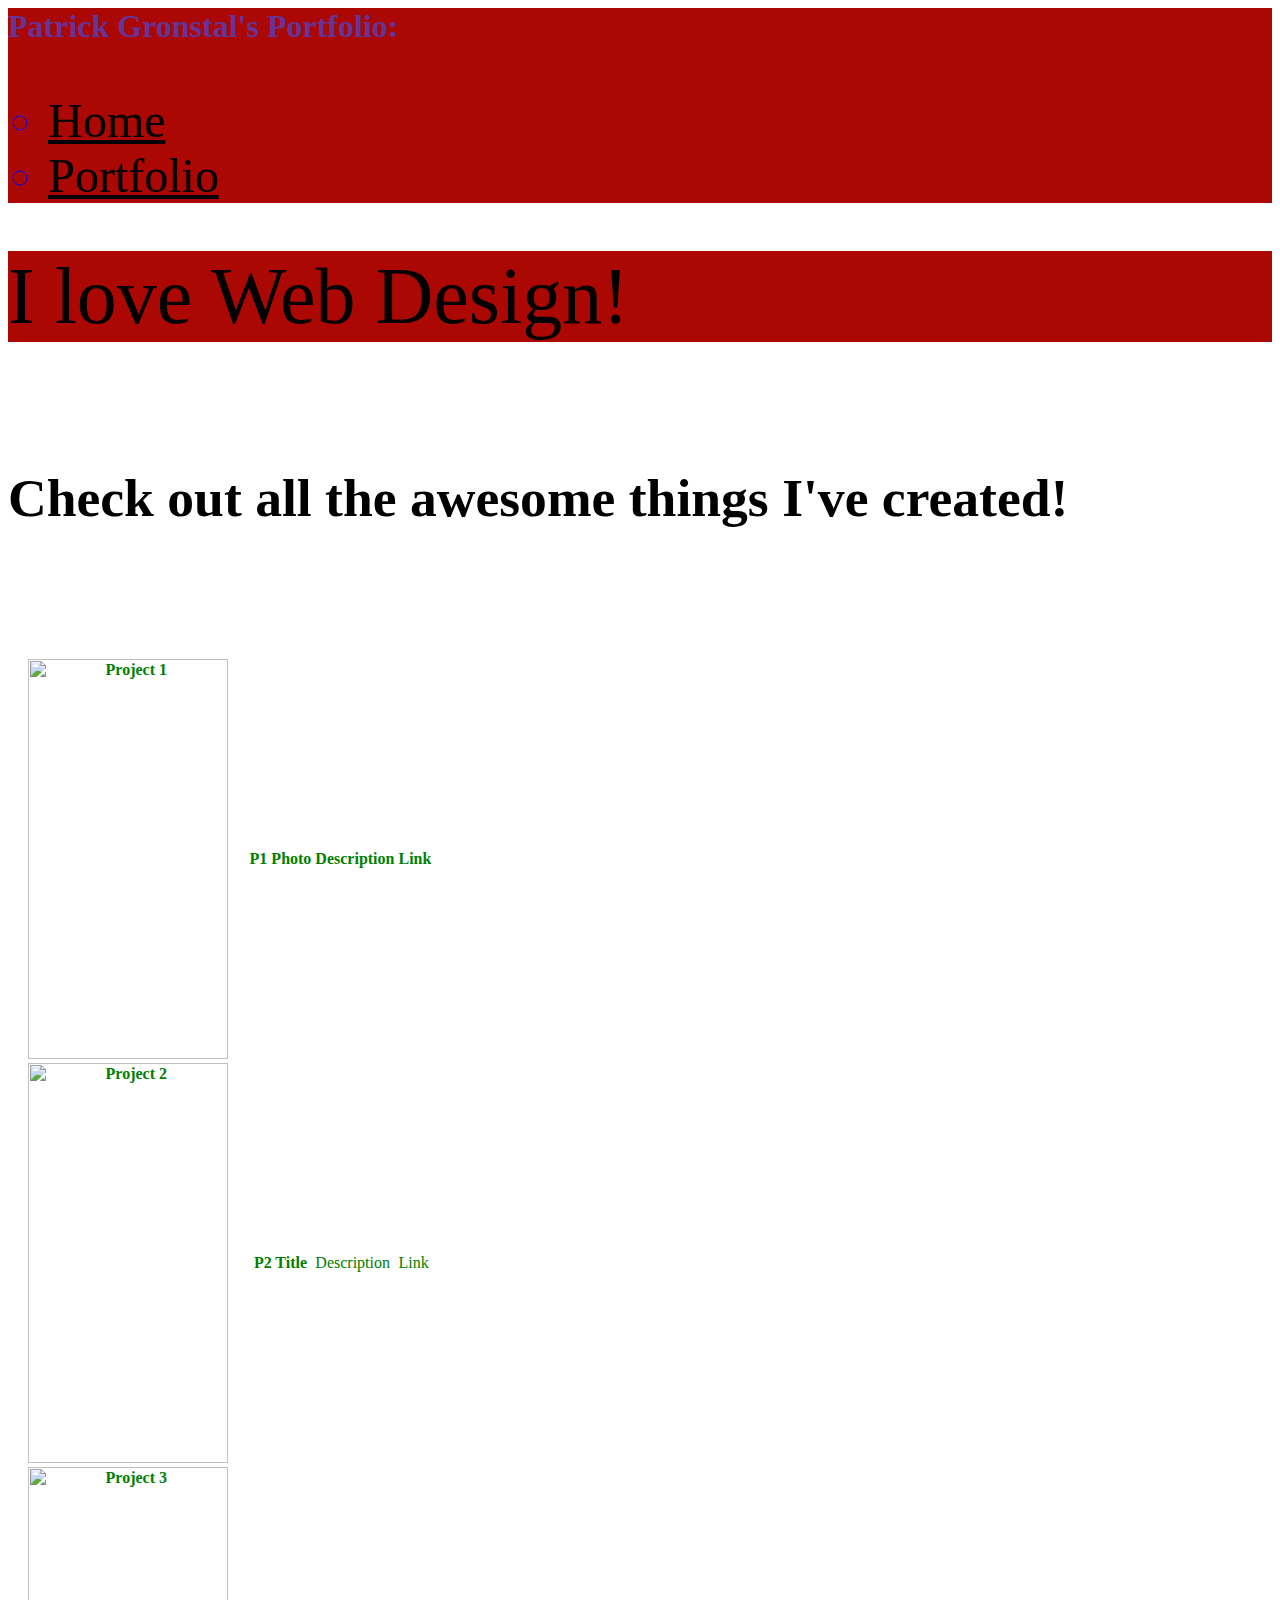
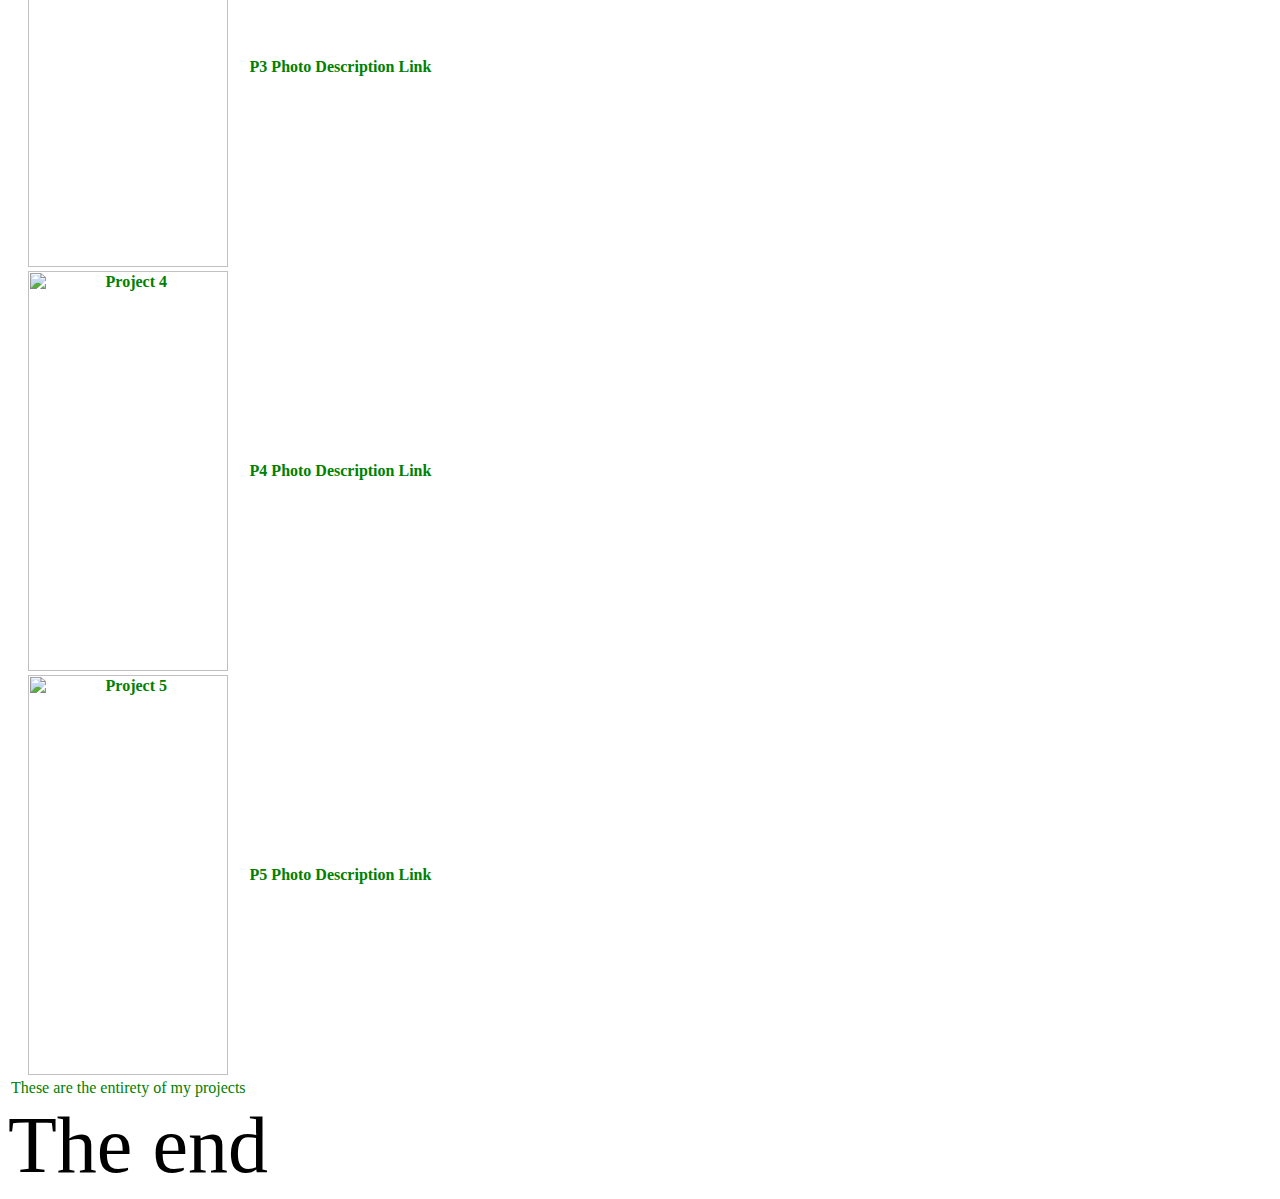
==== portfolio/portfolio.html @ 6f4f6ea2 "Uploading my portfolio project so far" ====
<html>
<head>
  <title>Patrick Gronstal's Portfolio</title>
  <meta charset="utf-8">
  <link rel="stylesheet" type="text/css" href="styles/first-stylesheet.css">
</head>
<body>
  <header>
    <h1 id="h1-port">Patrick Gronstal's Portfolio:</h1>
    <nav class="port-nav">
      <ul>
        <li><a href="index.html">Home</a></li>
        <li><a href="portfolio.html">Portfolio</a></li>
      </ul>
    </nav>
  </header>
  <main>
    <article class="info">
      <header>I love Web Design!</header>
      <table id="projects">
        <thead>
          <tr>
            <h6>Check out all the awesome things I've created!</h6>
          </tr>
        </thead>
        <tbody class="project-list">
          <tr>
            <th><img src="http://lorempixel.com/400/200/" alt="Project 1" height="400px" width="200px"></th>
            <th>P1 Photo</th>
            <th>Description</th>
            <th>Link</th>
          </tr>
          <tr>
            <th><img src="http://lorempixel.com/400/200/" alt="Project 2" height="400px" width="200px"></th>
            <th>P2 Title</th>
            <td>Description</td>
            <td>Link</td>
          </tr>
          <tr>
            <th><img src="http://lorempixel.com/400/200/" alt="Project 3" height="400px" width="200px"></th>
            <th>P3 Photo</th>
            <th>Description</th>
            <th>Link</th>
          </tr>
          <tr>
            <th><img src="http://lorempixel.com/400/200/" alt="Project 4" height="400px" width="200px"></th>
            <th>P4 Photo</th>
            <th>Description</th>
            <th>Link</th>
          </tr>
          <tr>
            <th><img src="http://lorempixel.com/400/200/" alt="Project 5" height="400px" width="200px"></th>
            <th>P5 Photo</th>
            <th>Description</th>
            <th>Link</th>
          </tr>
        </tbody>
        <tfoot>
          <tr>
            <td>These are the entirety of my projects</td>
          </tr>
        </tfoot>
      </table>
      <footer>The end</footer>
    </article>
  </main>
</body>
<footer>
</footer>
</html>
---- portfolio/styles/first-stylesheet.css ----
html {
  font-size: 16px;
}

header {
background-color: rgba(171,8,3,1);
  }

h1 {
  font-weight: bold;
}

p:first-of-type::first-letter{
  font-size: 7rem;
  font-weight: bolder;
  color: blue;
}

p::first-line{
  background-color: red;
}
p:hover{
  background-color: yellow;
}

nav {
    font-size: 3rem;
  }

li {
  list-style: circle;
  color: blue;
}

.info {
  font-size: 5rem;
}

a:link{
  color:black;
}

a:visited {
  color:white;
}

.port-nav:hover {
  hover
}

#h1-port {
 color: rebeccapurple;
}

#h1-home {
  color: rebeccapurple;
}

#projects {
  color: green;
}
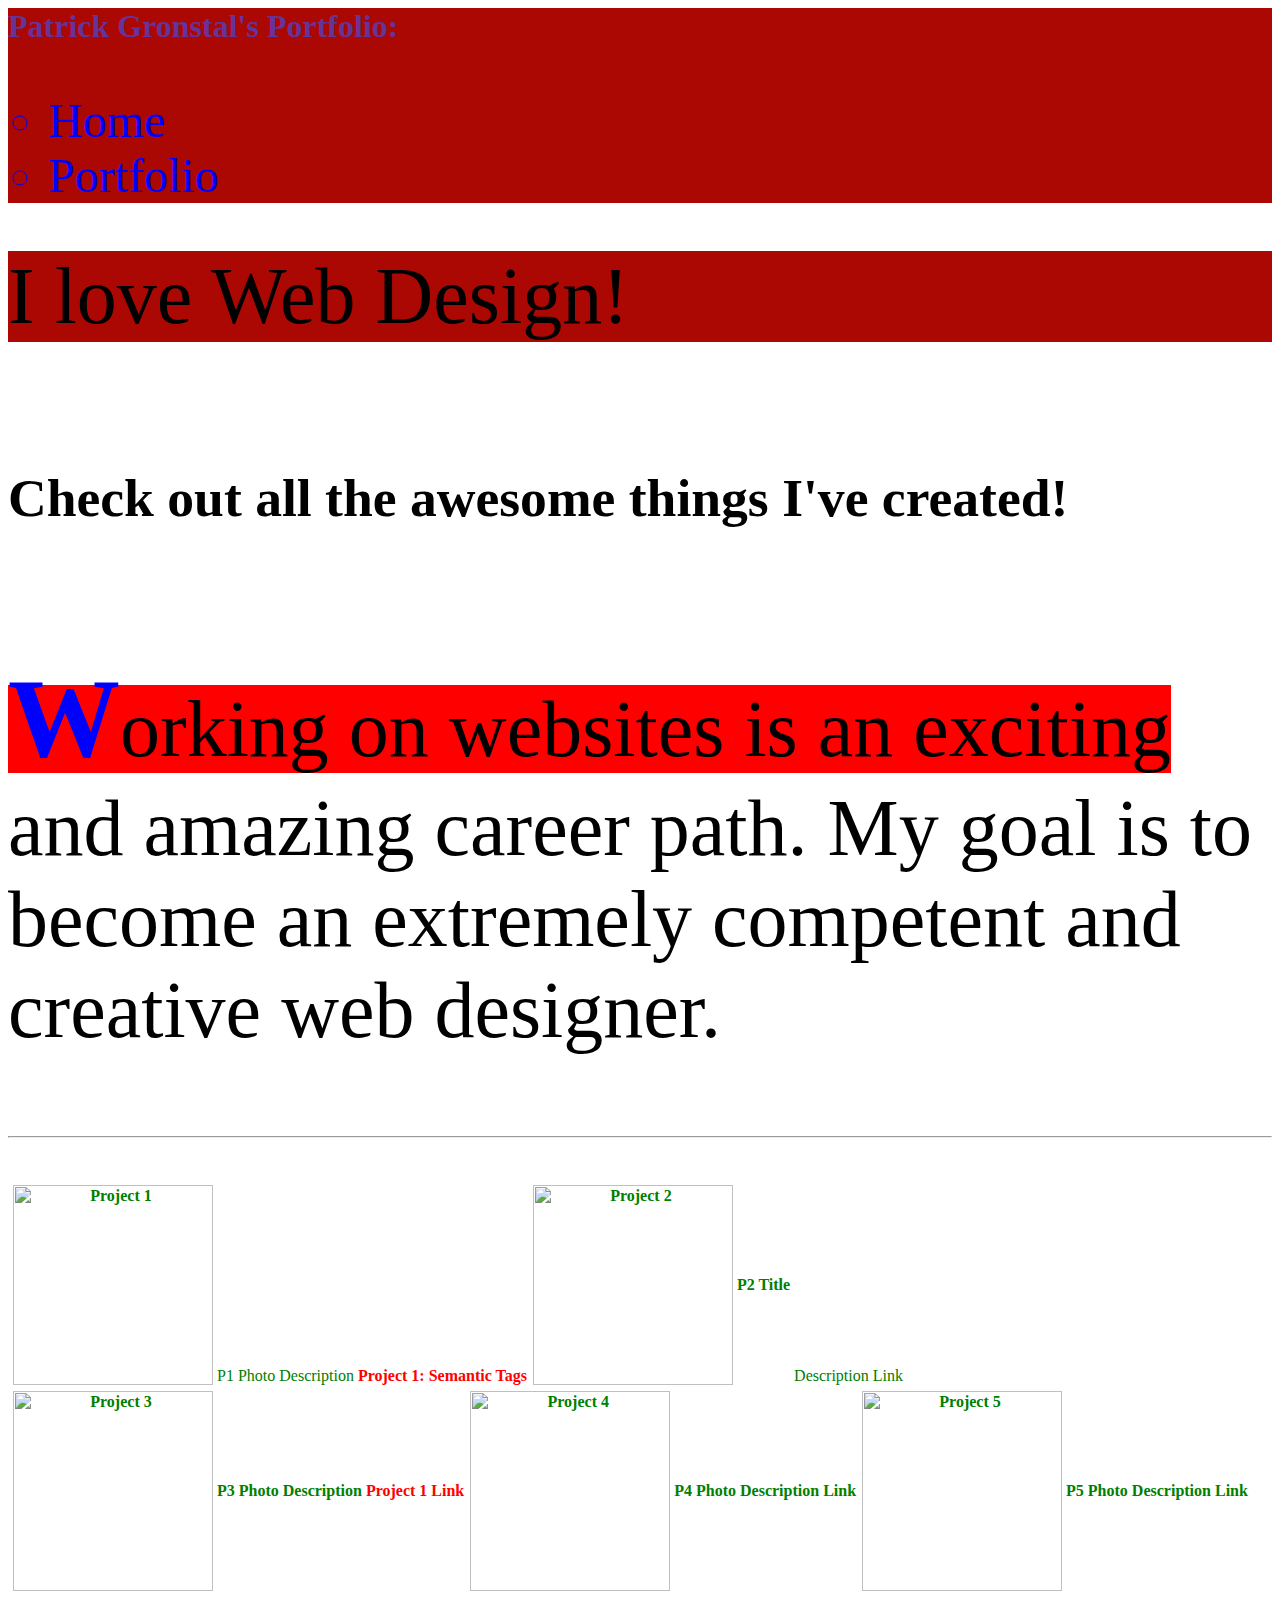
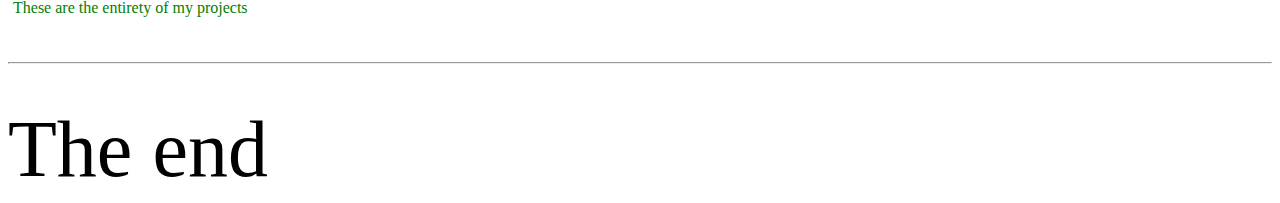
==== commit a43fce9e: "Refined overall project.  Included link to semantic tags, Project 1" ====
--- a/portfolio/portfolio.html
+++ b/portfolio/portfolio.html
@@ -21,35 +21,38 @@
         <thead>
           <tr>
             <h6>Check out all the awesome things I've created!</h6>
+            <p class="description">Working on websites is an exciting and amazing career path.
+            My goal is to become an extremely competent and creative web designer.</p>
           </tr>
         </thead>
+        <hr>
         <tbody class="project-list">
           <tr>
-            <th><img src="http://lorempixel.com/400/200/" alt="Project 1" height="400px" width="200px"></th>
-            <th>P1 Photo</th>
-            <th>Description</th>
-            <th>Link</th>
+            <th><img src="http://lorempixel.com/400/200/" alt="Project 1" height="200px" width="200px"></th>
+            <td>P1 Photo</td>
+            <td>Description</td>
+            <td><a href="https://clovisi.github.io/semantic_tags/index.html" target="_blank"><strong>Project 1: Semantic Tags</strong></a></td>
           </tr>
           <tr>
-            <th><img src="http://lorempixel.com/400/200/" alt="Project 2" height="400px" width="200px"></th>
+            <th><img src="http://lorempixel.com/400/200/" alt="Project 2" height="200px" width="200px"></th>
             <th>P2 Title</th>
             <td>Description</td>
             <td>Link</td>
           </tr>
           <tr>
-            <th><img src="http://lorempixel.com/400/200/" alt="Project 3" height="400px" width="200px"></th>
+            <th><img src="http://lorempixel.com/400/200/" alt="Project 3" height="200px" width="200px"></th>
             <th>P3 Photo</th>
             <th>Description</th>
-            <th>Link</th>
+            <th><a href="www.google.com">Project 1 Link</a></th>
           </tr>
           <tr>
-            <th><img src="http://lorempixel.com/400/200/" alt="Project 4" height="400px" width="200px"></th>
+            <th><img src="http://lorempixel.com/400/200/" alt="Project 4" height="200px" width="200px"></th>
             <th>P4 Photo</th>
             <th>Description</th>
             <th>Link</th>
           </tr>
           <tr>
-            <th><img src="http://lorempixel.com/400/200/" alt="Project 5" height="400px" width="200px"></th>
+            <th><img src="http://lorempixel.com/400/200/" alt="Project 5" height="200px" width="200px"></th>
             <th>P5 Photo</th>
             <th>Description</th>
             <th>Link</th>
@@ -61,6 +64,7 @@
           </tr>
         </tfoot>
       </table>
+      <hr>
       <footer>The end</footer>
     </article>
   </main>
--- a/portfolio/styles/first-stylesheet.css
+++ b/portfolio/styles/first-stylesheet.css
@@ -16,9 +16,10 @@
   color: blue;
 }
 
-p::first-line{
+p:first-line{
   background-color: red;
 }
+
 p:hover{
   background-color: yellow;
 }
@@ -32,20 +33,42 @@
   color: blue;
 }
 
+td {
+  vertical-align: bottom;
+}
+
+tr{
+  float: left;
+}
+
 .info {
   font-size: 5rem;
 }
 
 a:link{
-  color:black;
+  color:blue;
+  background-color: transparent;
+  text-decoration: none;
 }
 
 a:visited {
   color:white;
 }
 
-.port-nav:hover {
-  hover
+.port-nav a:hover{
+  color: blue;
+}
+
+.project-list a{
+  color: red;
+}
+
+.project-list a:hover{
+  color: orange;
+}
+
+.project-list {
+  float: left;
 }
 
 #h1-port {
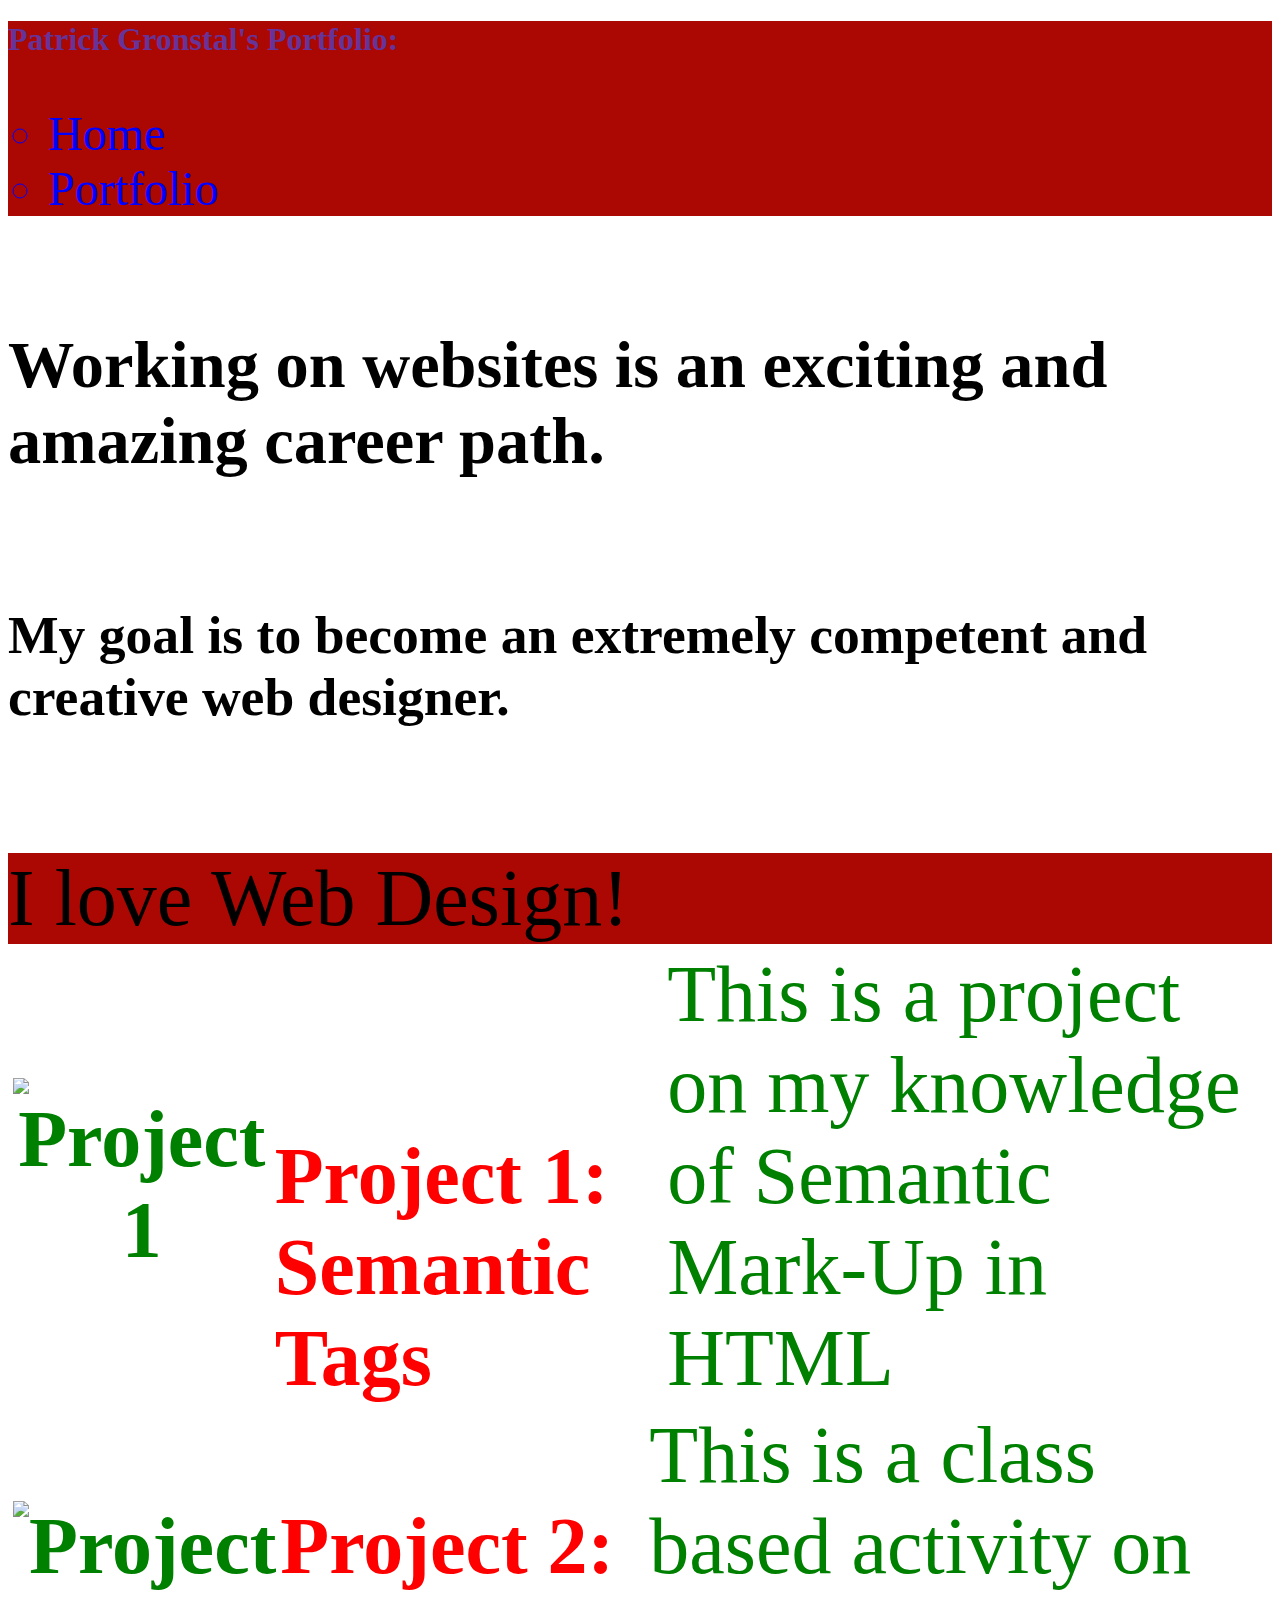
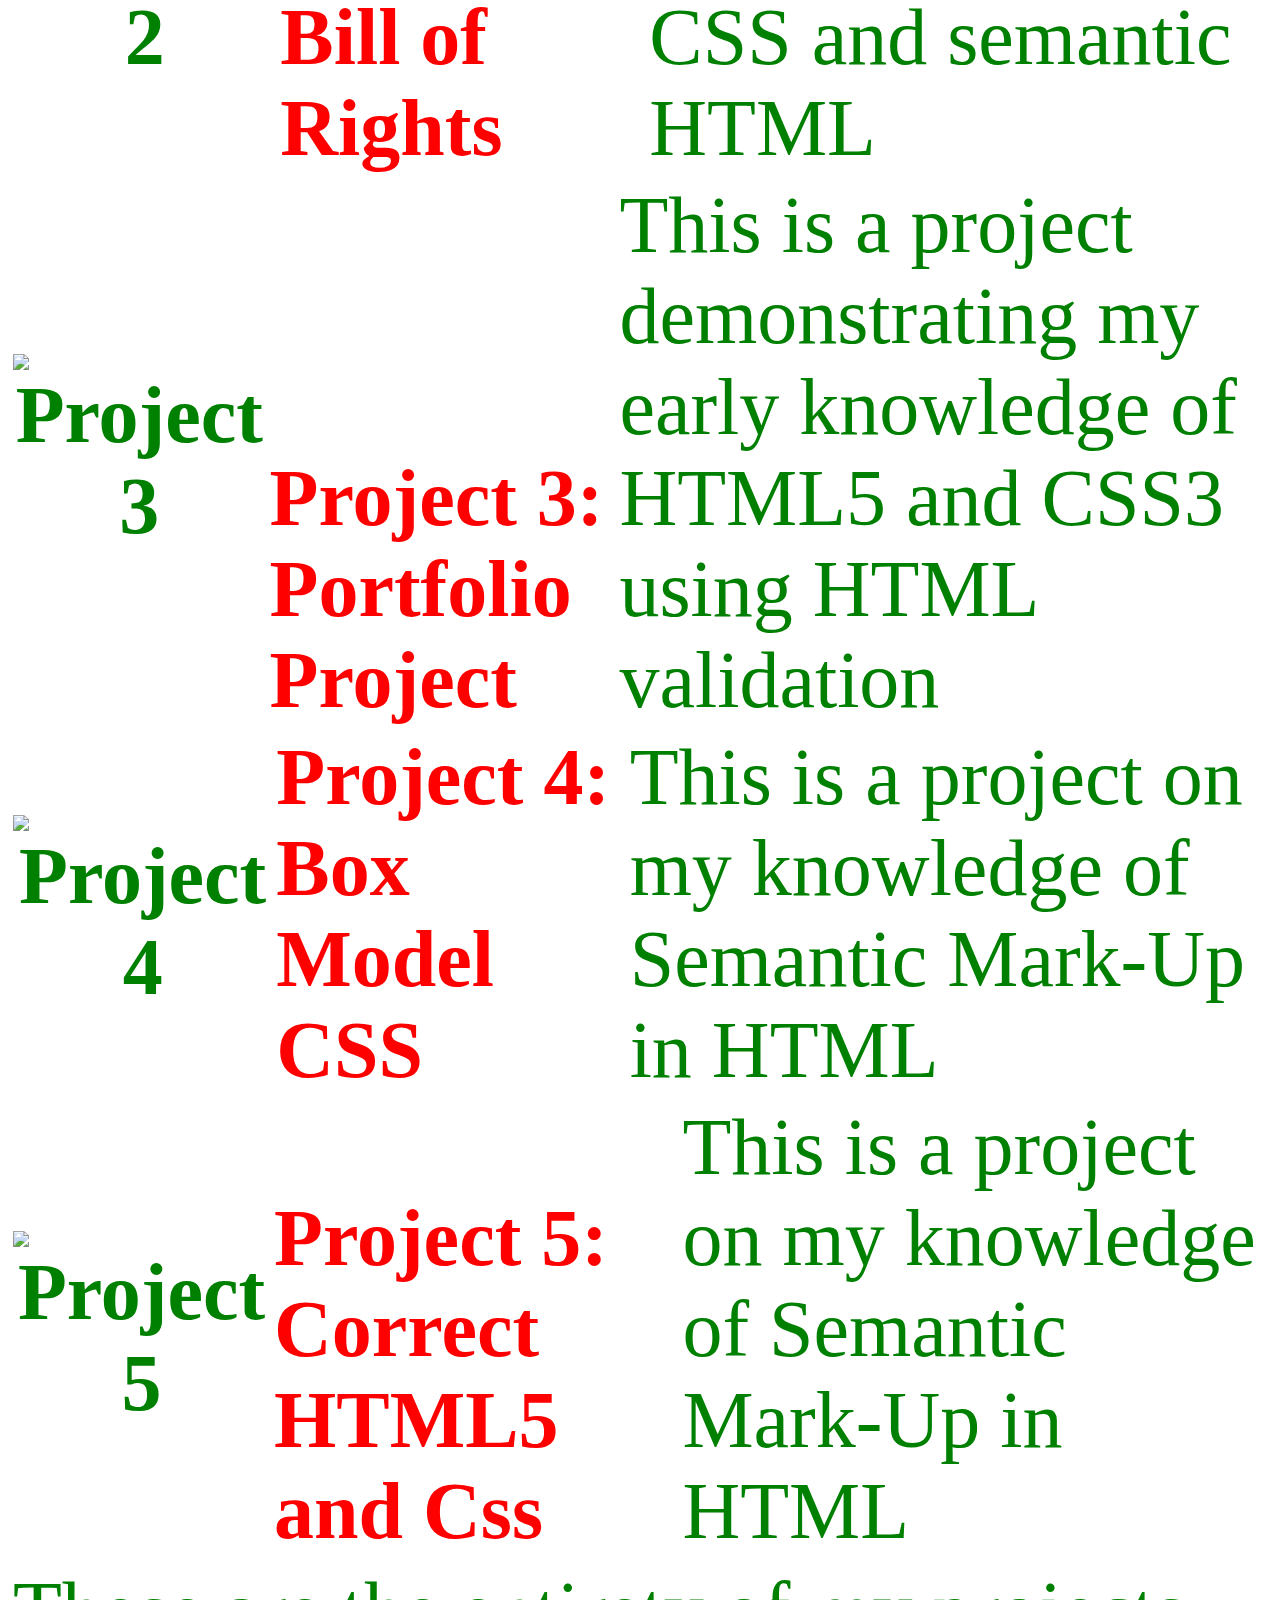
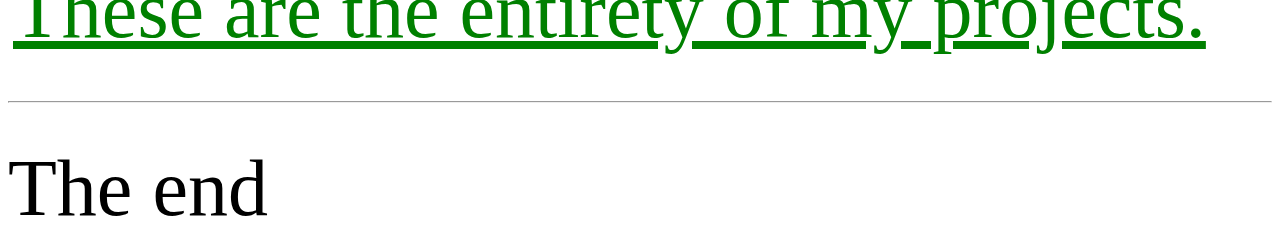
==== commit c01db159: "Checked the entirety of both HTML documents in W3 validator.  Made appropriate changes to ensure no " ====
--- a/portfolio/portfolio.html
+++ b/portfolio/portfolio.html
@@ -1,4 +1,5 @@
-<html>
+<!DOCTYPE html>
+<html lang="en">
 <head>
   <title>Patrick Gronstal's Portfolio</title>
   <meta charset="utf-8">
@@ -16,51 +17,42 @@
   </header>
   <main>
     <article class="info">
+      <h5>Working on websites is an exciting and amazing career path.</h5>
+      <h6>My goal is to become an extremely competent and creative web designer.</h6>
       <header>I love Web Design!</header>
       <table id="projects">
         <thead>
-          <tr>
-            <h6>Check out all the awesome things I've created!</h6>
-            <p class="description">Working on websites is an exciting and amazing career path.
-            My goal is to become an extremely competent and creative web designer.</p>
-          </tr>
         </thead>
-        <hr>
         <tbody class="project-list">
           <tr>
-            <th><img src="http://lorempixel.com/400/200/" alt="Project 1" height="200px" width="200px"></th>
-            <td>P1 Photo</td>
-            <td>Description</td>
+            <th><img src="http://lorempixel.com/400/200/abstract" alt="Project 1" height="200" width="200"></th>
             <td><a href="https://clovisi.github.io/semantic_tags/index.html" target="_blank"><strong>Project 1: Semantic Tags</strong></a></td>
+            <td>This is a project on my knowledge of Semantic Mark-Up in HTML</td>
           </tr>
           <tr>
-            <th><img src="http://lorempixel.com/400/200/" alt="Project 2" height="200px" width="200px"></th>
-            <th>P2 Title</th>
-            <td>Description</td>
-            <td>Link</td>
+            <th><img src="http://lorempixel.com/400/200/people" alt="Project 2" height="200" width="200"></th>
+            <td><a href="https://clovisi.github.io/SP17-HTML5-class03-practice/bill-of-rights.html" target="_blank"><strong>Project 2: Bill of Rights</strong></a></td>
+            <td>This is a class based activity on CSS and semantic HTML</td>
           </tr>
           <tr>
-            <th><img src="http://lorempixel.com/400/200/" alt="Project 3" height="200px" width="200px"></th>
-            <th>P3 Photo</th>
-            <th>Description</th>
-            <th><a href="www.google.com">Project 1 Link</a></th>
+            <th><img src="http://lorempixel.com/400/200/food" alt="Project 3" height="200" width="200"></th>
+            <td><a href="https://clovisi.github.io/portfolio/portfolio/index.html" target="_blank"><strong>Project 3: Portfolio Project</strong></a></td>
+            <td>This is a project demonstrating my early knowledge of HTML5 and CSS3 using HTML validation</td>
           </tr>
           <tr>
-            <th><img src="http://lorempixel.com/400/200/" alt="Project 4" height="200px" width="200px"></th>
-            <th>P4 Photo</th>
-            <th>Description</th>
-            <th>Link</th>
+            <th><img src="http://lorempixel.com/400/200/nature" alt="Project 4" height="200" width="200"></th>
+            <td><a href="https://clovisi.github.io/semantic_tags/index.html" target="_blank"><strong>Project 4: Box Model CSS</strong></a></td>
+            <td>This is a project on my knowledge of Semantic Mark-Up in HTML</td>
           </tr>
           <tr>
-            <th><img src="http://lorempixel.com/400/200/" alt="Project 5" height="200px" width="200px"></th>
-            <th>P5 Photo</th>
-            <th>Description</th>
-            <th>Link</th>
+            <th><img src="http://lorempixel.com/400/200/animals" alt="Project 5" height="200" width="200"></th>
+            <td><a href="https://clovisi.github.io/semantic_tags/index.html" target="_blank"><strong>Project 5: Correct HTML5 and Css</strong></a></td>
+            <td>This is a project on my knowledge of Semantic Mark-Up in HTML</td>
           </tr>
         </tbody>
         <tfoot>
           <tr>
-            <td>These are the entirety of my projects</td>
+            <td><u>These are the entirety of my projects.</u></td>
           </tr>
         </tfoot>
       </table>
@@ -68,7 +60,7 @@
       <footer>The end</footer>
     </article>
   </main>
+  <footer>
+  </footer>
 </body>
-<footer>
-</footer>
 </html>
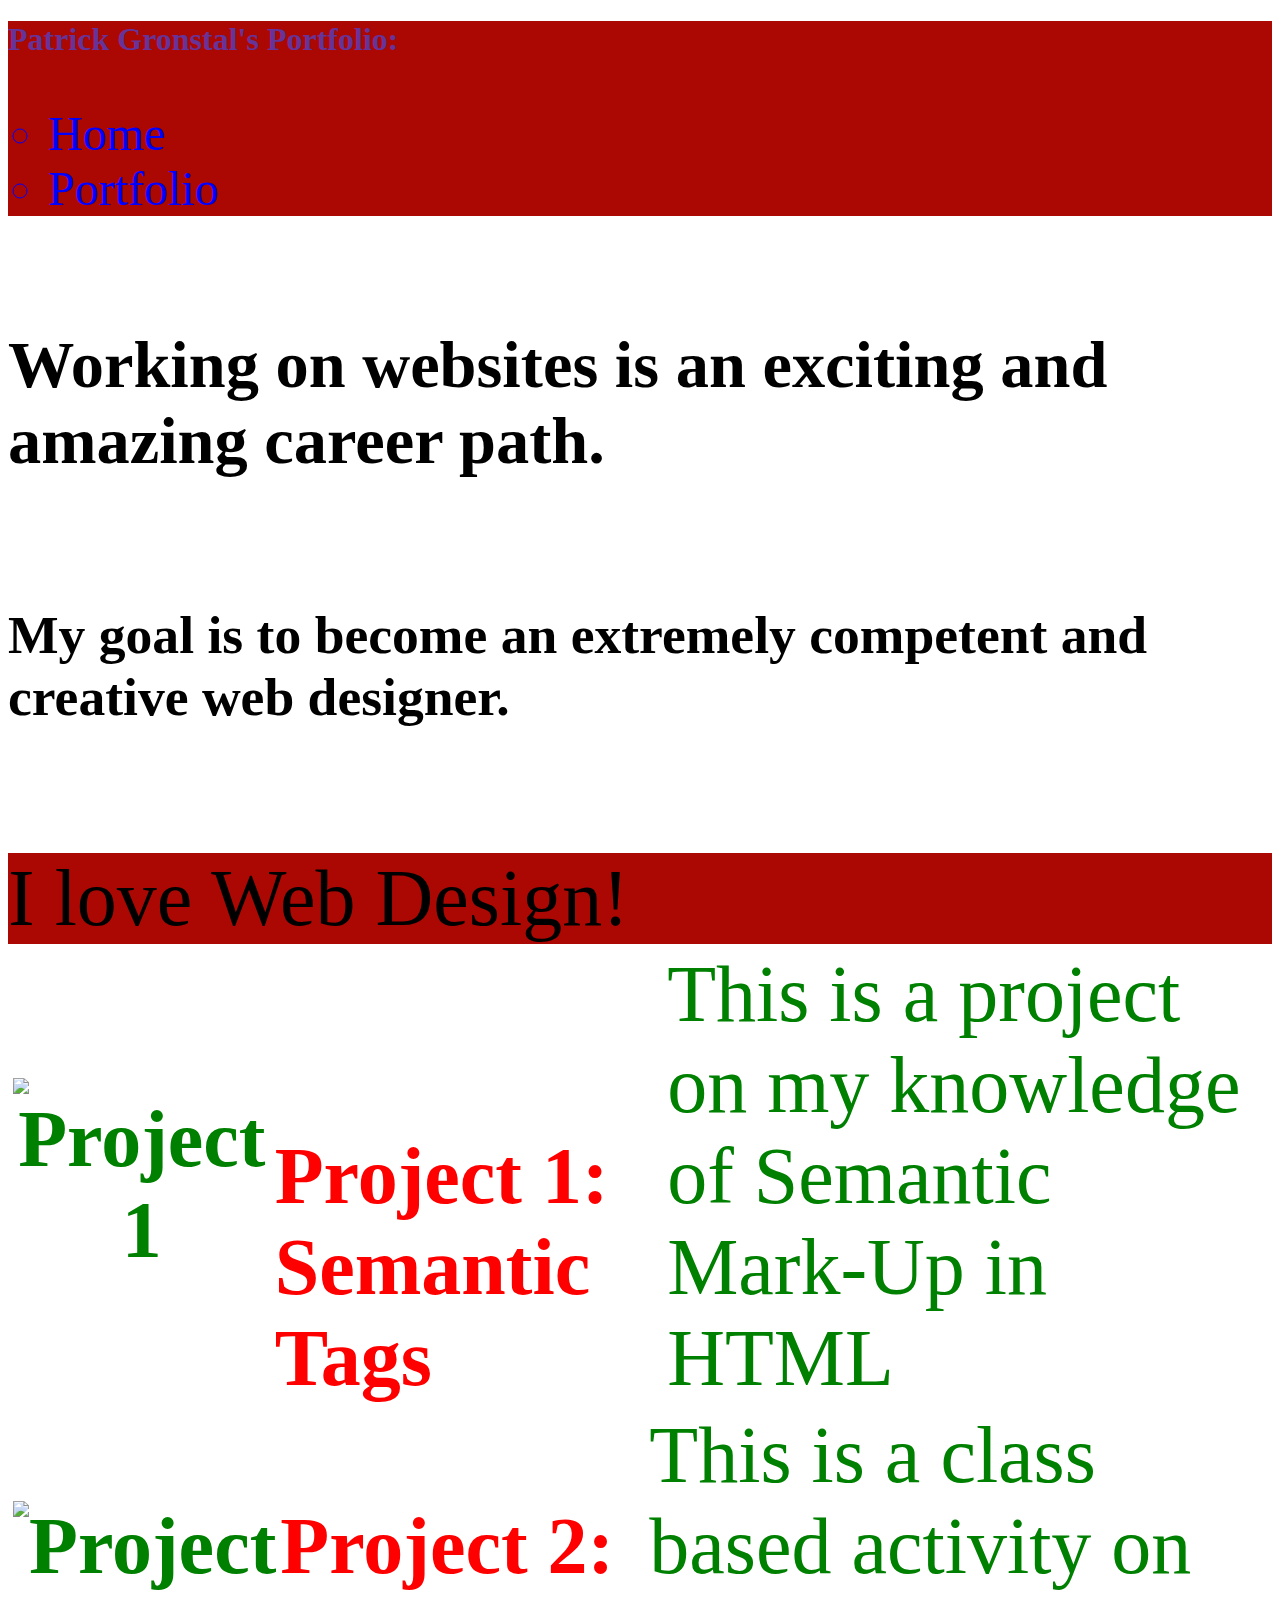
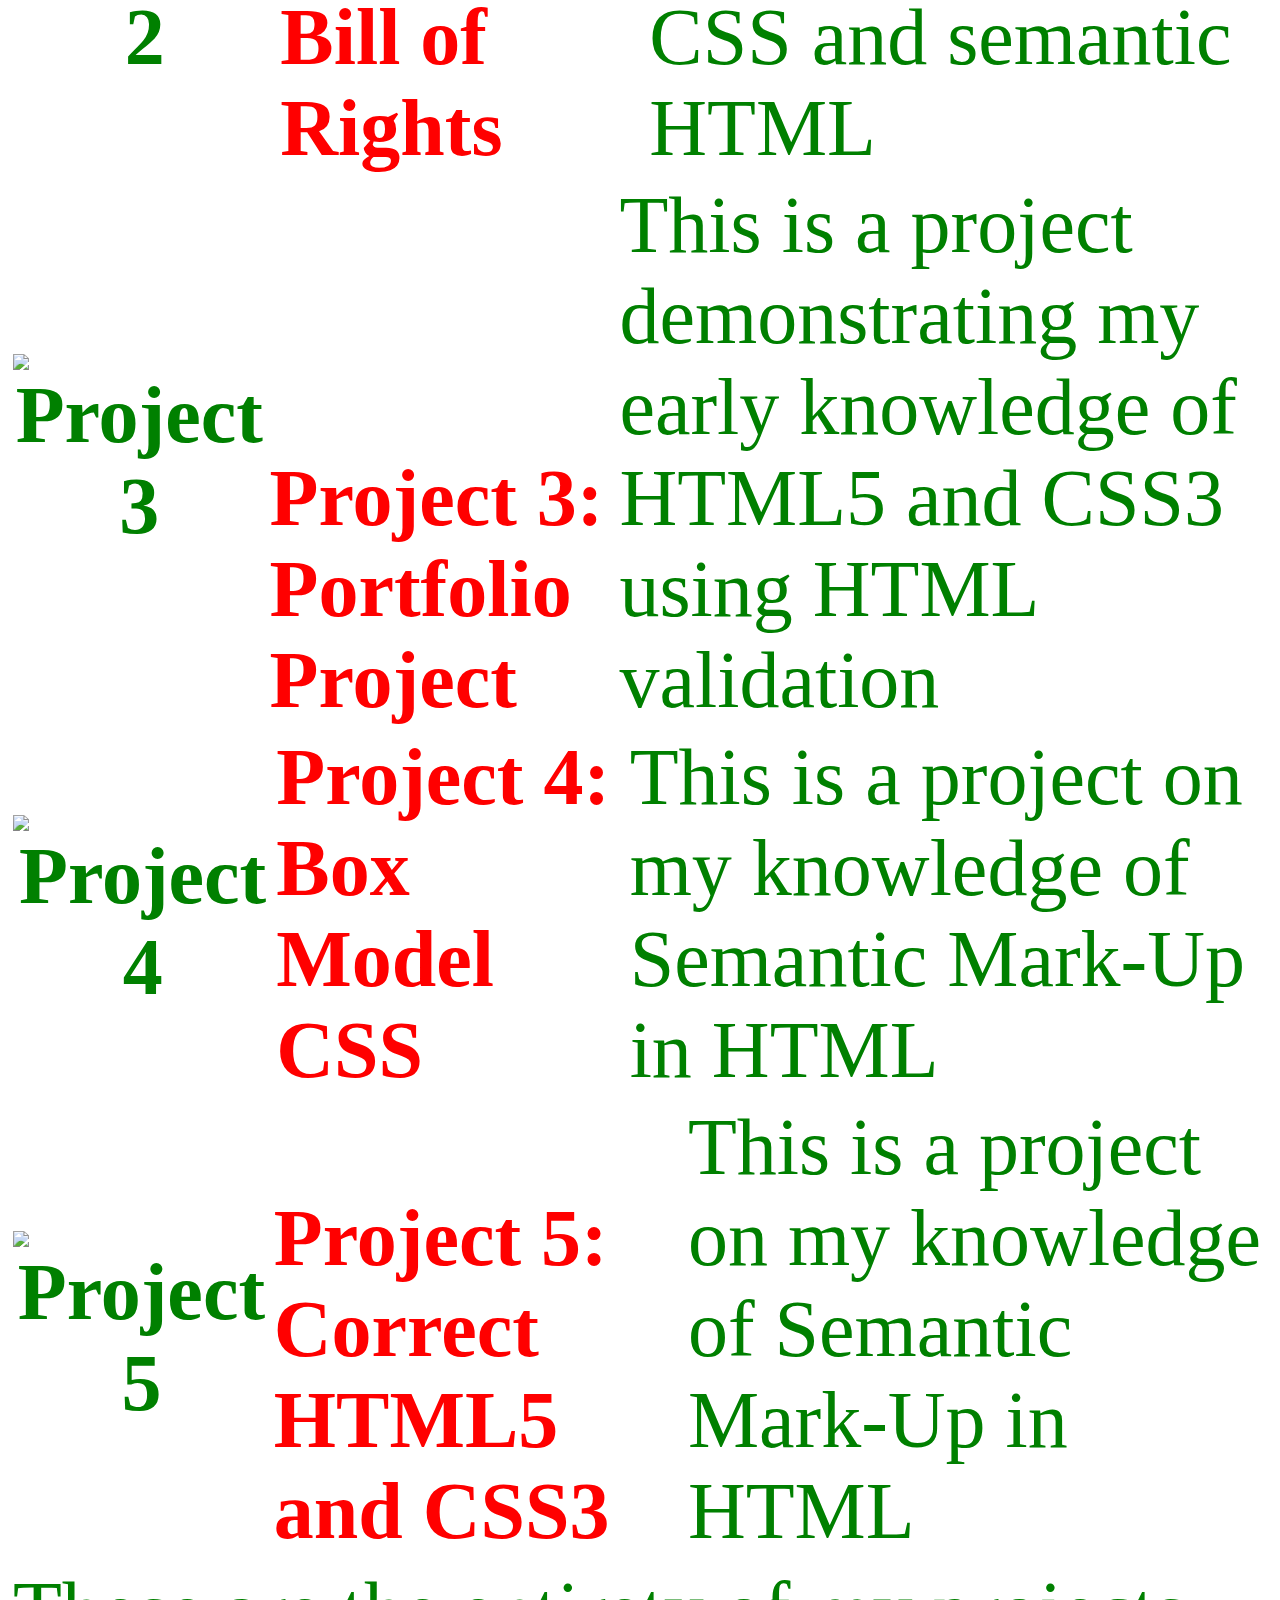
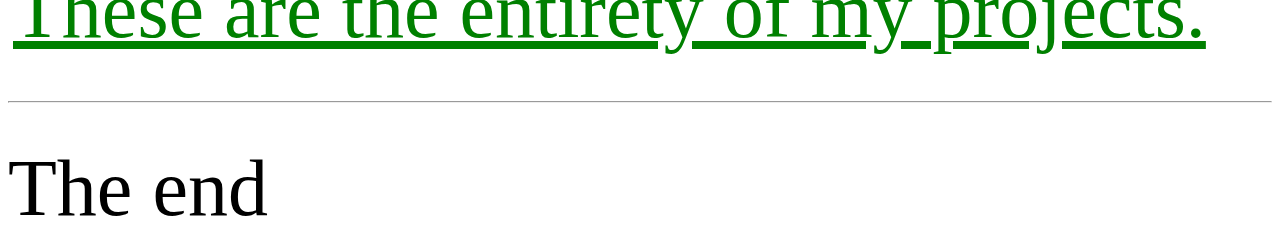
==== commit c76c1100: "Cleaned up the <td> text on Project 5" ====
--- a/portfolio/portfolio.html
+++ b/portfolio/portfolio.html
@@ -46,7 +46,7 @@
           </tr>
           <tr>
             <th><img src="http://lorempixel.com/400/200/animals" alt="Project 5" height="200" width="200"></th>
-            <td><a href="https://clovisi.github.io/semantic_tags/index.html" target="_blank"><strong>Project 5: Correct HTML5 and Css</strong></a></td>
+            <td><a href="https://clovisi.github.io/semantic_tags/index.html" target="_blank"><strong>Project 5: Correct HTML5 and CSS3</strong></a></td>
             <td>This is a project on my knowledge of Semantic Mark-Up in HTML</td>
           </tr>
         </tbody>
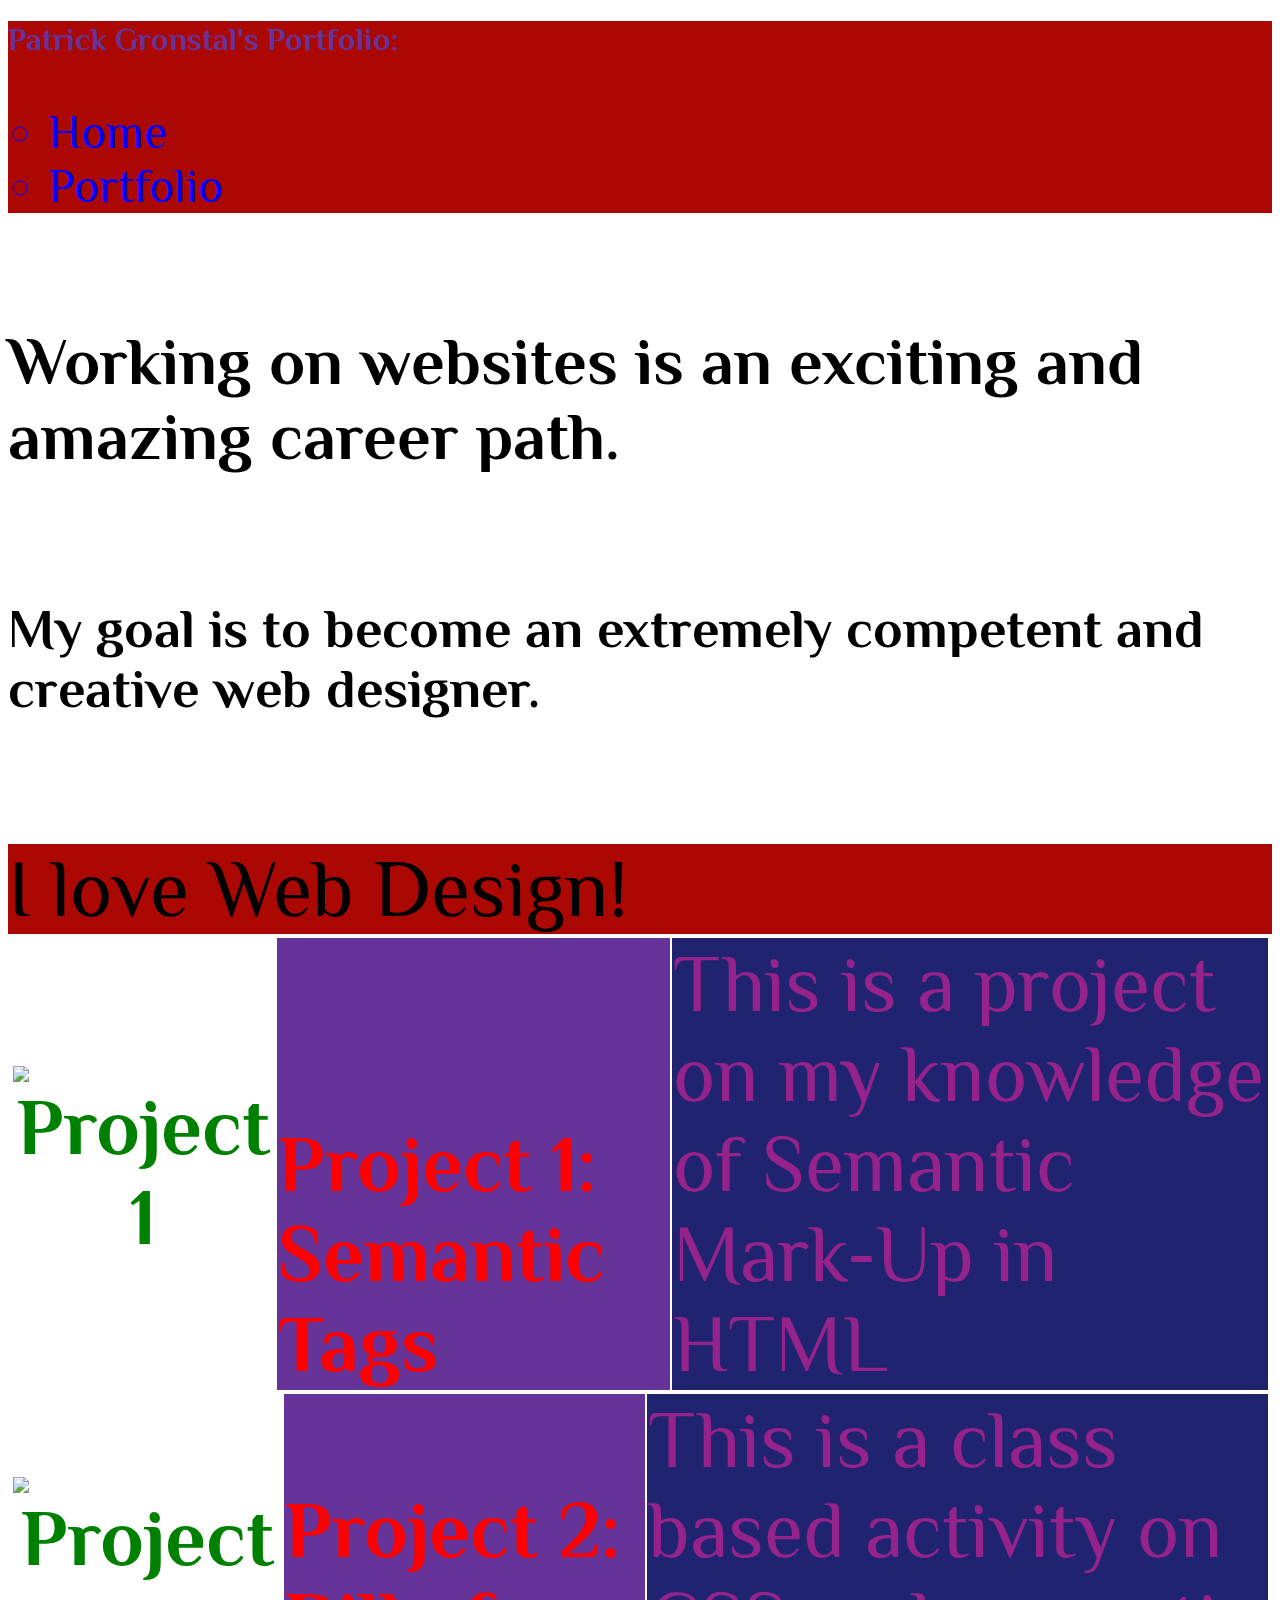
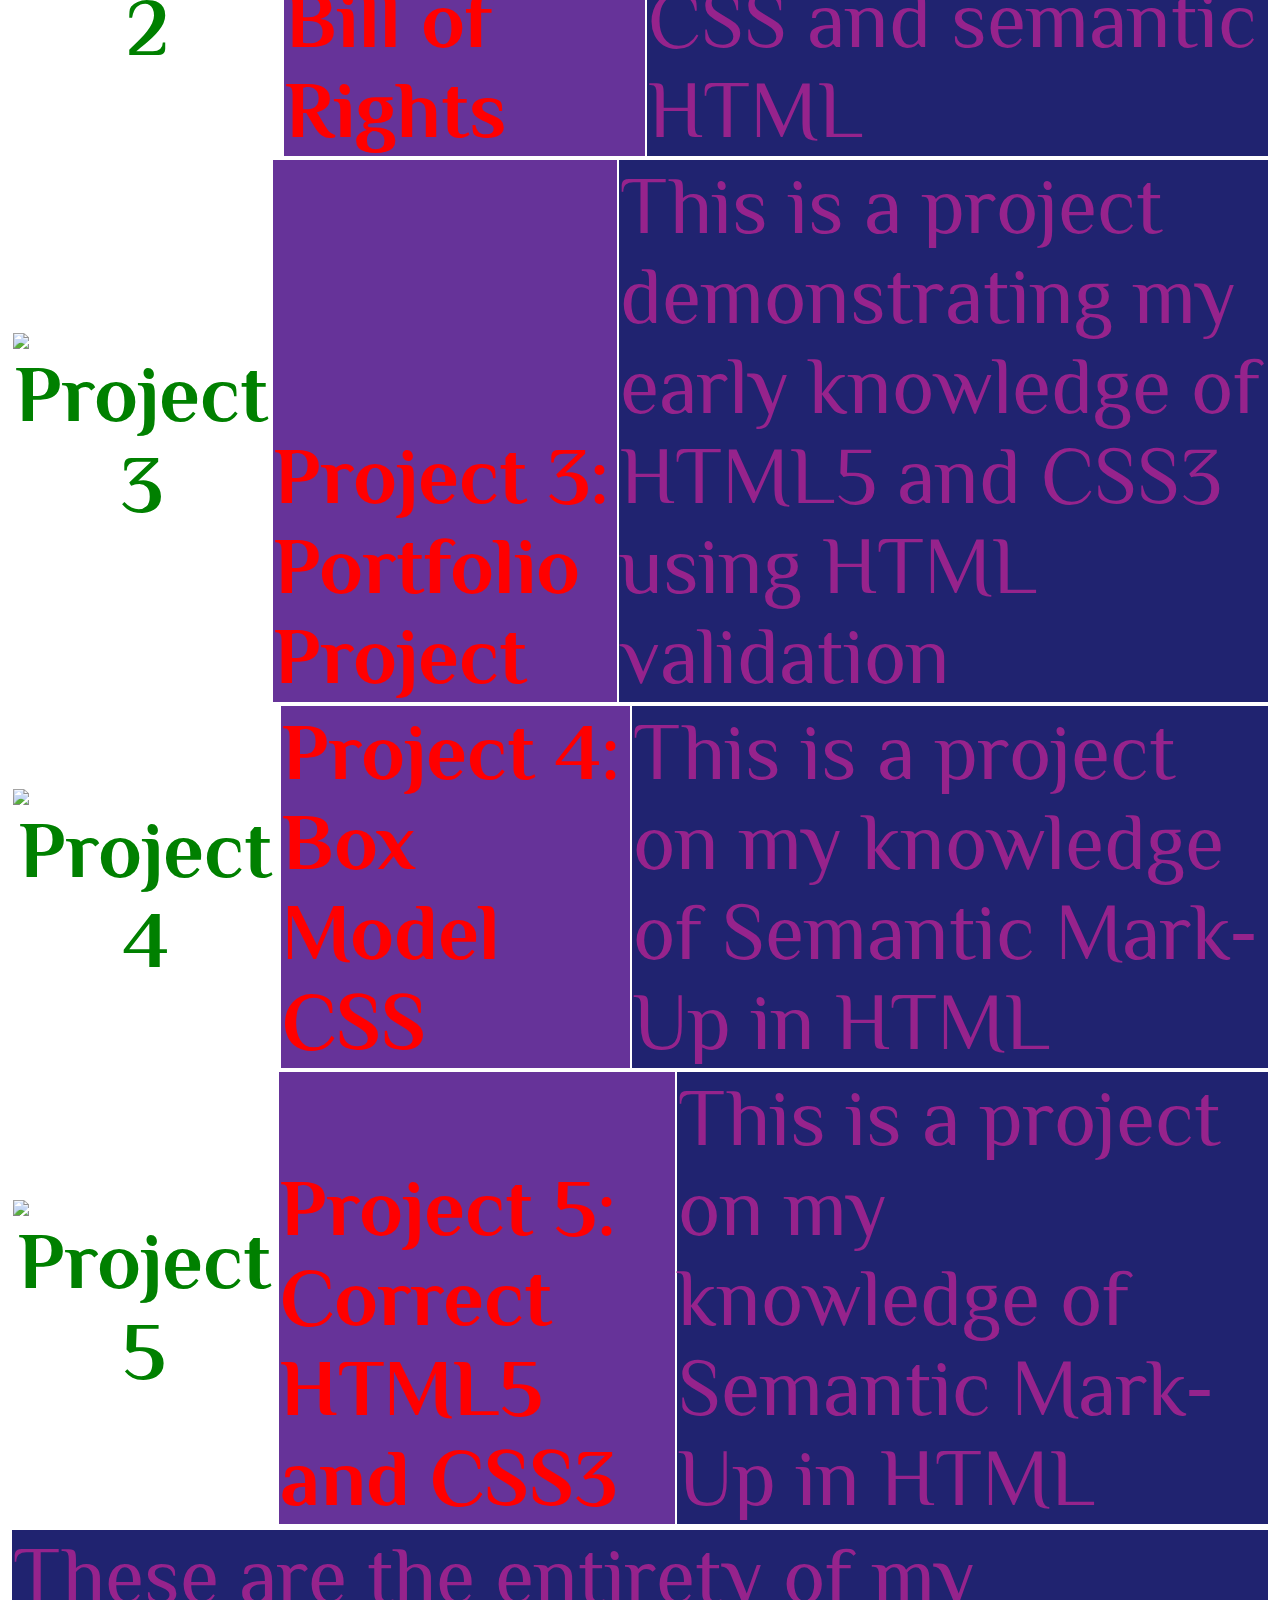
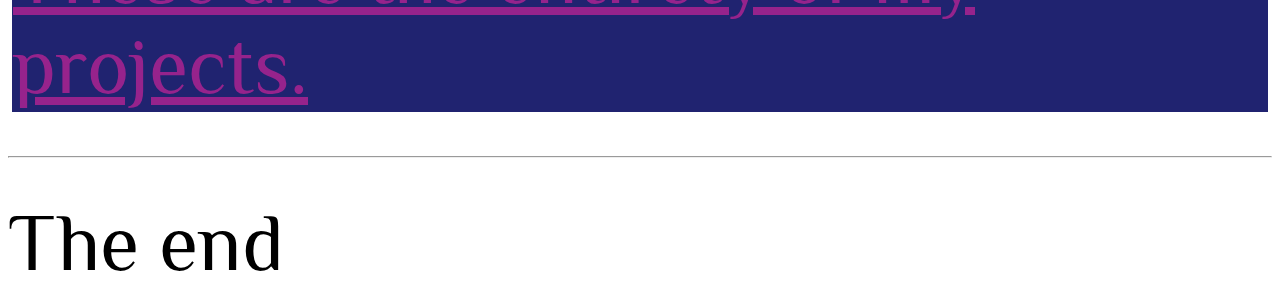
==== commit ad510abb: "Add files via upload" ====
--- a/portfolio/portfolio.html
+++ b/portfolio/portfolio.html
@@ -1,66 +1,67 @@
-<!DOCTYPE html>
-<html lang="en">
-<head>
-  <title>Patrick Gronstal's Portfolio</title>
-  <meta charset="utf-8">
-  <link rel="stylesheet" type="text/css" href="styles/first-stylesheet.css">
-</head>
-<body>
-  <header>
-    <h1 id="h1-port">Patrick Gronstal's Portfolio:</h1>
-    <nav class="port-nav">
-      <ul>
-        <li><a href="index.html">Home</a></li>
-        <li><a href="portfolio.html">Portfolio</a></li>
-      </ul>
-    </nav>
-  </header>
-  <main>
-    <article class="info">
-      <h5>Working on websites is an exciting and amazing career path.</h5>
-      <h6>My goal is to become an extremely competent and creative web designer.</h6>
-      <header>I love Web Design!</header>
-      <table id="projects">
-        <thead>
-        </thead>
-        <tbody class="project-list">
+<!DOCTYPE html>
+<html lang="en">
+<head>
+  <title>Patrick Gronstal's Portfolio</title>
+  <meta charset="utf-8">
+  <link href="https://fonts.googleapis.com/css?family=Philosopher" rel="stylesheet"> 
+  <link rel="stylesheet" type="text/css" href="styles/first-stylesheet.css">
+</head>
+<body>
+  <header>
+    <h1 id="h1-port">Patrick Gronstal's Portfolio:</h1>
+    <nav class="port-nav">
+      <ul>
+        <li><a href="index.html">Home</a></li>
+        <li><a href="portfolio.html">Portfolio</a></li>
+      </ul>
+    </nav>
+  </header>
+  <main>
+    <article class="info">
+      <h5>Working on websites is an exciting and amazing career path.</h5>
+      <h6>My goal is to become an extremely competent and creative web designer.</h6>
+      <header>I love Web Design!</header>
+      <table id="projects">
+        <thead>
+        </thead>
+        <tbody class="project-list">
+          <tr>
+            <th><img src="http://lorempixel.com/400/200/abstract" alt="Project 1" height="200" width="200"></th>
+            <td><a href="https://clovisi.github.io/semantic_tags/index.html" target="_blank"><strong>Project 1: Semantic Tags</strong></a></td>
+            <td>This is a project on my knowledge of Semantic Mark-Up in HTML</td>
+          </tr>
+          <tr>
+            <th><img src="http://lorempixel.com/400/200/people" alt="Project 2" height="200" width="200"></th>
+            <td><a href="https://clovisi.github.io/SP17-HTML5-class03-practice/bill-of-rights.html" target="_blank"><strong>Project 2: Bill of Rights</strong></a></td>
+            <td>This is a class based activity on CSS and semantic HTML</td>
+          </tr>
+          <tr>
+            <th><img src="http://lorempixel.com/400/200/food" alt="Project 3" height="200" width="200"></th>
+            <td><a href="https://clovisi.github.io/portfolio/portfolio/index.html" target="_blank"><strong>Project 3: Portfolio Project</strong></a></td>
+            <td>This is a project demonstrating my early knowledge of HTML5 and CSS3 using HTML validation</td>
+          </tr>
+          <tr>
+            <th><img src="http://lorempixel.com/400/200/nature" alt="Project 4" height="200" width="200"></th>
+            <td><a href="https://clovisi.github.io/semantic_tags/index.html" target="_blank"><strong>Project 4: Box Model CSS</strong></a></td>
+            <td>This is a project on my knowledge of Semantic Mark-Up in HTML</td>
+          </tr>
           <tr>
-            <th><img src="http://lorempixel.com/400/200/abstract" alt="Project 1" height="200" width="200"></th>
-            <td><a href="https://clovisi.github.io/semantic_tags/index.html" target="_blank"><strong>Project 1: Semantic Tags</strong></a></td>
-            <td>This is a project on my knowledge of Semantic Mark-Up in HTML</td>
-          </tr>
-          <tr>
-            <th><img src="http://lorempixel.com/400/200/people" alt="Project 2" height="200" width="200"></th>
-            <td><a href="https://clovisi.github.io/SP17-HTML5-class03-practice/bill-of-rights.html" target="_blank"><strong>Project 2: Bill of Rights</strong></a></td>
-            <td>This is a class based activity on CSS and semantic HTML</td>
-          </tr>
-          <tr>
-            <th><img src="http://lorempixel.com/400/200/food" alt="Project 3" height="200" width="200"></th>
-            <td><a href="https://clovisi.github.io/portfolio/portfolio/index.html" target="_blank"><strong>Project 3: Portfolio Project</strong></a></td>
-            <td>This is a project demonstrating my early knowledge of HTML5 and CSS3 using HTML validation</td>
-          </tr>
-          <tr>
-            <th><img src="http://lorempixel.com/400/200/nature" alt="Project 4" height="200" width="200"></th>
-            <td><a href="https://clovisi.github.io/semantic_tags/index.html" target="_blank"><strong>Project 4: Box Model CSS</strong></a></td>
-            <td>This is a project on my knowledge of Semantic Mark-Up in HTML</td>
-          </tr>
-          <tr>
-            <th><img src="http://lorempixel.com/400/200/animals" alt="Project 5" height="200" width="200"></th>
-            <td><a href="https://clovisi.github.io/semantic_tags/index.html" target="_blank"><strong>Project 5: Correct HTML5 and CSS3</strong></a></td>
-            <td>This is a project on my knowledge of Semantic Mark-Up in HTML</td>
-          </tr>
-        </tbody>
-        <tfoot>
-          <tr>
-            <td><u>These are the entirety of my projects.</u></td>
-          </tr>
-        </tfoot>
-      </table>
-      <hr>
-      <footer>The end</footer>
-    </article>
-  </main>
-  <footer>
-  </footer>
-</body>
-</html>
+            <th><img src="http://lorempixel.com/400/200/animals" alt="Project 5" height="200" width="200"></th>
+            <td><a href="https://clovisi.github.io/semantic_tags/index.html" target="_blank"><strong>Project 5: Correct HTML5 and CSS3</strong></a></td>
+            <td>This is a project on my knowledge of Semantic Mark-Up in HTML</td>
+          </tr>
+        </tbody>
+        <tfoot>
+          <tr>
+            <td><u>These are the entirety of my projects.</u></td>
+          </tr>
+        </tfoot>
+      </table>
+      <hr>
+      <footer>The end</footer>
+    </article>
+  </main>
+  <footer>
+  </footer>
+</body>
+</html>
--- a/portfolio/styles/first-stylesheet.css
+++ b/portfolio/styles/first-stylesheet.css
@@ -1,84 +1,114 @@
-html {
-  font-size: 16px;
-}
-
-header {
-background-color: rgba(171,8,3,1);
-  }
-
-h1 {
-  font-weight: bold;
-}
-
-p:first-of-type::first-letter{
-  font-size: 7rem;
-  font-weight: bolder;
-  color: blue;
-}
-
-p:first-line{
-  background-color: red;
-}
-
-p:hover{
-  background-color: yellow;
-}
-
-nav {
-    font-size: 3rem;
-  }
-
-li {
-  list-style: circle;
-  color: blue;
-}
-
-td {
-  vertical-align: bottom;
-}
-
-tr{
-  float: left;
-}
-
-.info {
-  font-size: 5rem;
-}
-
-a:link{
-  color:blue;
-  background-color: transparent;
-  text-decoration: none;
-}
-
-a:visited {
-  color:white;
-}
-
-.port-nav a:hover{
-  color: blue;
-}
-
-.project-list a{
-  color: red;
-}
-
-.project-list a:hover{
-  color: orange;
-}
-
-.project-list {
-  float: left;
-}
-
-#h1-port {
- color: rebeccapurple;
-}
-
-#h1-home {
-  color: rebeccapurple;
-}
-
-#projects {
-  color: green;
-}
+html {
+  font-size: 16px;
+  font-family: 'Philosopher', sans-serif;
+}
+
+header {
+background-color: rgba(171,8,3,1);
+  }
+
+h1 {
+  font-weight: bold;
+}
+
+p:first-of-type::first-letter{
+  font-size: 7rem;
+  font-weight: bolder;
+  color: blue;
+}
+
+p:first-line{
+  background-color: red;
+}
+
+p:hover{
+  background-color: yellow;
+  transition: all 2s cubic-bezier(.16,.86,.23,.17) 1s;
+}
+
+.hover-pop{
+
+}
+
+p:nth-child(1n+1){
+  background-color: green;
+}
+
+td:nth-child(2n+2){
+  background-color: rebeccapurple;
+}
+
+td:nth-child(2n+1){
+  background-color: rgb(32,35,112);
+  color: rgb(150,35,140);
+}
+
+nav {
+    font-size: 3rem;
+  }
+
+li {
+  list-style: circle;
+  color: blue;
+}
+
+td {
+  vertical-align: bottom;
+}
+
+tr{
+  float: left;
+}
+
+.info {
+  font-size: 5rem;
+}
+
+a:link{
+  color:blue;
+  background-color: transparent;
+  text-decoration: none;
+}
+
+a:visited {
+  color:white;
+}
+
+.port-nav a:hover{
+  color: blue;
+}
+
+.project-list a{
+  color: rgb(255,0,0);
+  transition: all .2s cubic-bezier(.16,.86,.23,.17) .2s;
+}
+
+.project-list a:hover{
+  color: rgb(255,148,13);
+    background: rgb(255, 0, 255);
+    border-radius: 50%;
+    color: rgb(0, 255, 255);
+    /*animation: 5s ease 0s infinite pulse;*/
+    width: 50rem;
+}
+
+.project-list {
+  float: left;
+  transition: all .5s cubic-bezier(.16,.86,.23,.17) .2s;
+}
+
+.project-list:hover {
+  font-size: 6rem;
+}
+
+#h1-port {
+ color: rebeccapurple;
+}
+
+#h1-home {
+  color: rebeccapurple;
+}
+
+#projects {
+  color: green;
+}
